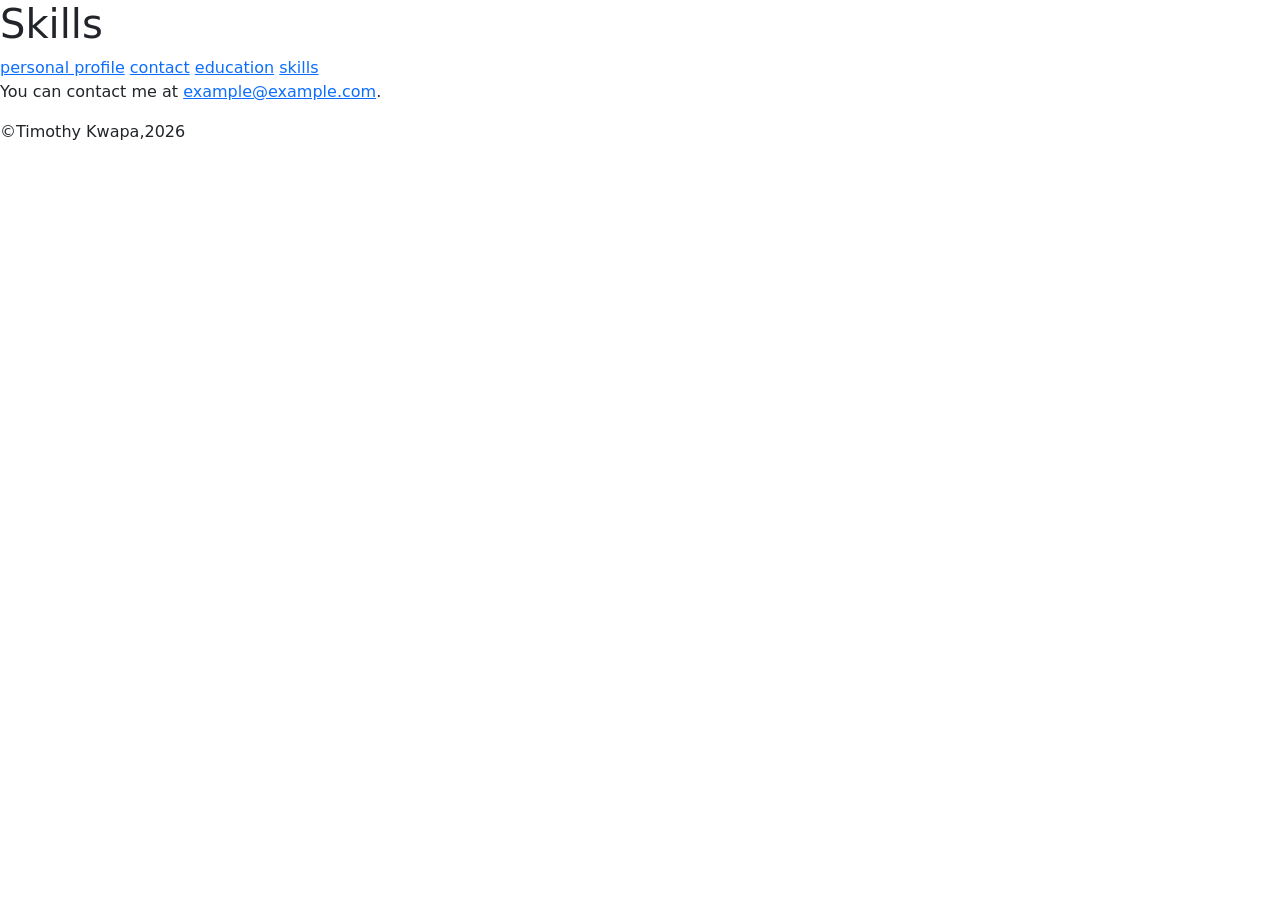
==== skills.html @ a6aafc75 "Create skills.html" ====
<!DOCTYPE html>

<html lang="en">

<head>

<meta charset="UTF-8">

<meta name="viewport" content="width=device-width, initial-scale=1.0">

<title>Skills</title>

<!-- Bootstrap CSS --> 

<link href="https://cdn.jsdelivr.net/npm/bootstrap@5.3.0/dist/css/bootstrap.min.css" rel="stylesheet"> 

</head>

<body>

<header>

<h1>Skills</h1>

<nav>

<a href="index.html">personal profile</a> 

<a href="contact.html">contact</a> 

<a href="education.html">education</a>

<a href="skills.html">skills</a>

</nav>

</header>


<main>

<p>You can contact me at <a href="mailto:cse25-393@thuto.bac.ac.bw.com">example@example.com</a>.</p>

</main>


<footer>

<p>&copy;Timothy Kwapa,2026</p>

</footer>

</body>

</html>
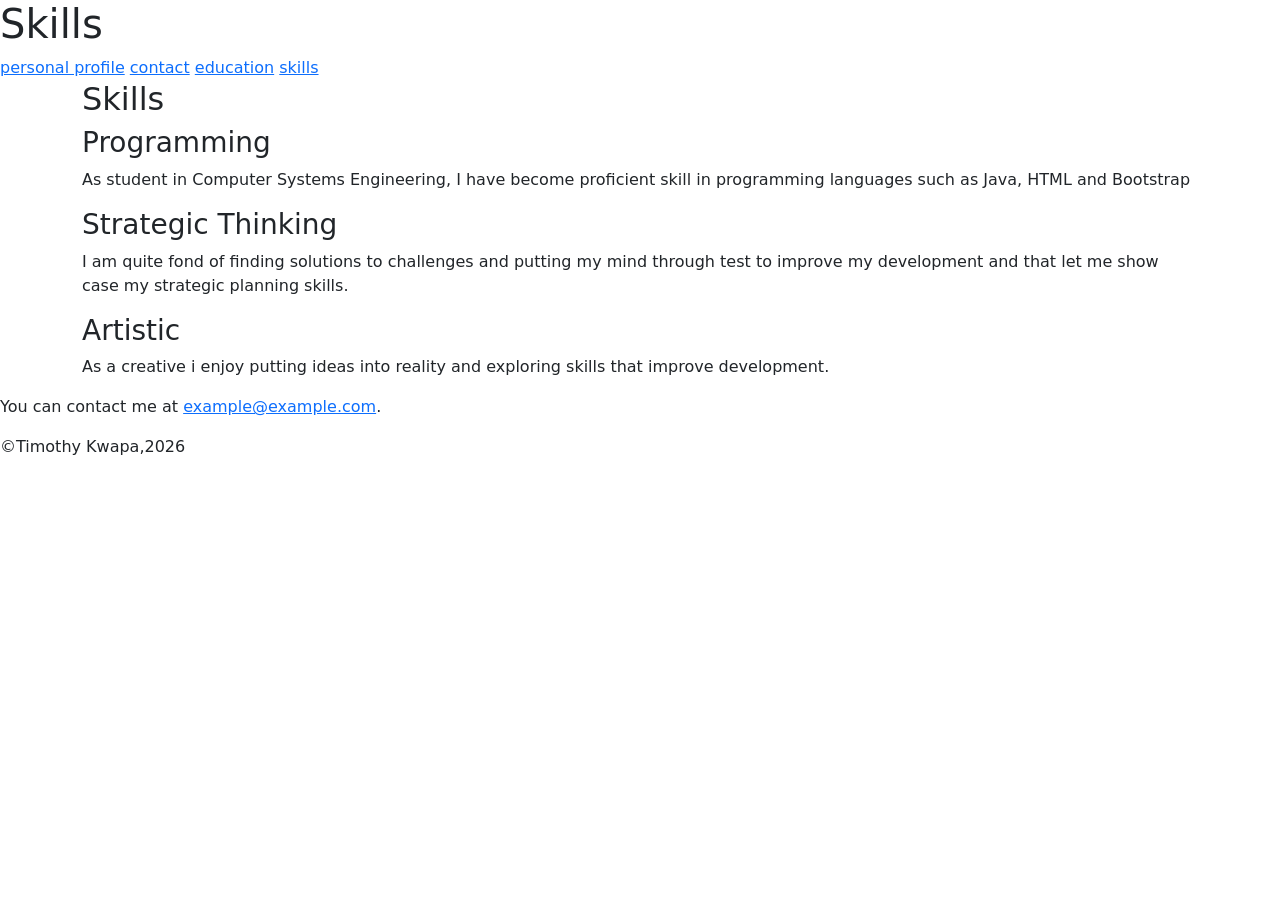
==== commit ed90be6c: "Update skills.html" ====
--- a/skills.html
+++ b/skills.html
@@ -36,6 +36,21 @@
 
 </header>
 
+  <section id="skill">
+            <div class="container">
+                <h2>Skills</h2>
+
+                <h3>Programming</h3>
+                <p>As student in Computer Systems Engineering, I have become proficient skill in programming languages such as Java, HTML and Bootstrap</p>
+
+                <h3>Strategic Thinking</h3>
+                <p>I am quite fond of finding solutions to challenges and putting my mind through test to improve my development and that let me show case my strategic planning skills.</p>
+
+                <h3>Artistic</h3>
+                <p> As a creative i enjoy putting ideas into reality and exploring skills that improve development.</p>
+            </div>
+        </section>
+
 
 <main>
 
